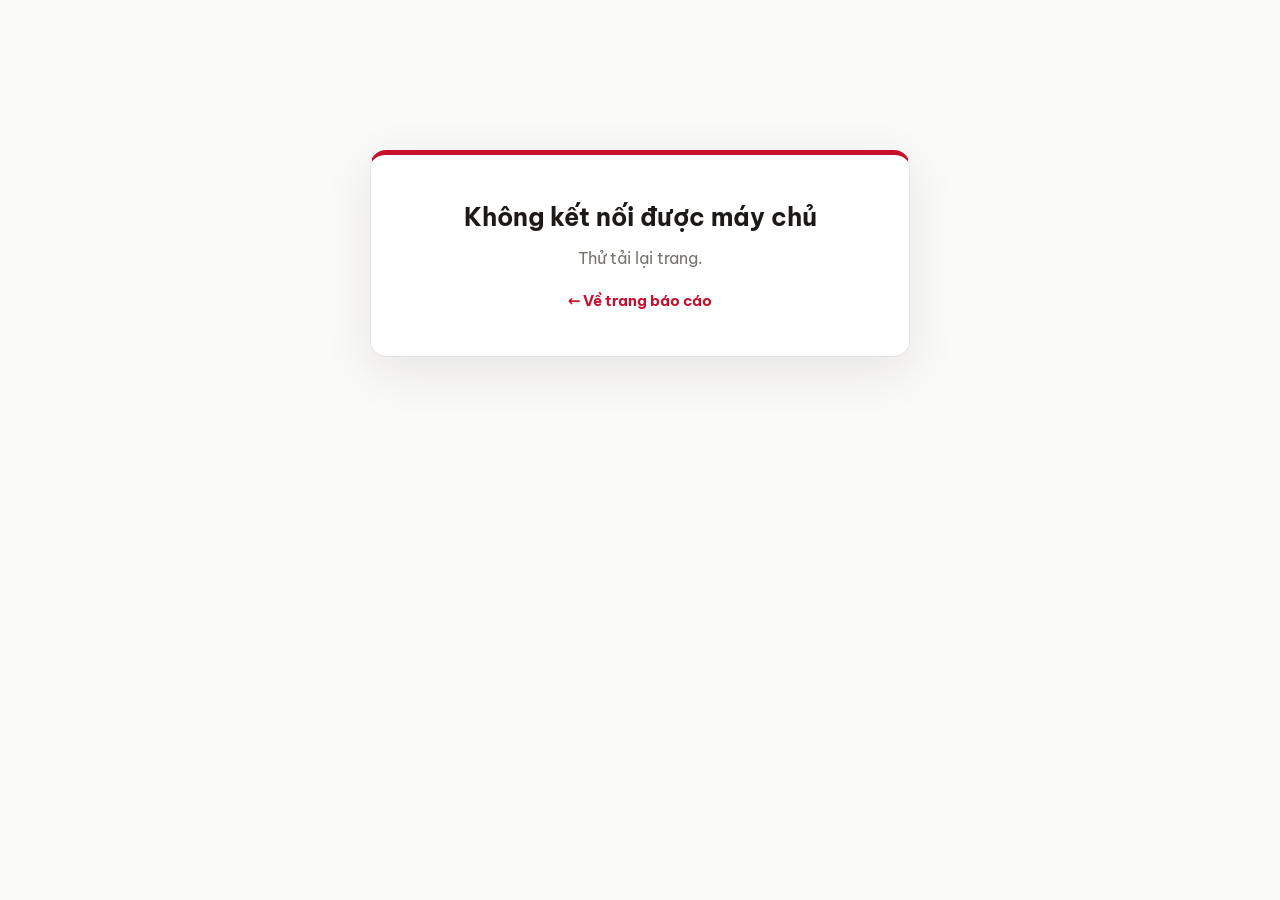
==== admin.html @ d04d022e "Bảng nhân sự: thêm thông tin cá nhân, chip nổi bật, nới khoảng cách Theo yêu cầu 04/09/2026.  THÔNG " ====
<!DOCTYPE html>
<html lang="vi">
<head>
<meta charset="UTF-8">
<meta name="viewport" content="width=device-width, initial-scale=1.0">
<title>Sakawin Reports — Quản trị tài khoản</title>
<link rel="preconnect" href="https://fonts.googleapis.com">
<link href="https://fonts.googleapis.com/css2?family=Be+Vietnam+Pro:wght@400;500;600;700;800&display=swap" rel="stylesheet">
<style>
  :root{--red:#C8102E;--red-dark:#8B0A1E;--red-tint:#FDECEF;--ink:#1C1917;--muted:#78716C;
    --line:#E7E5E4;--paper:#FAFAF9;--green:#1A7F4B;--green-tint:#EDF7F0;--amber:#B45309}
  *{box-sizing:border-box;margin:0;padding:0}
  body{font-family:'Be Vietnam Pro',system-ui,sans-serif;background:var(--paper);color:var(--ink);
    padding:24px clamp(14px, 1.8vw, 46px) 60px;font-size:15px;-webkit-text-size-adjust:100%}
  body.locked .wrap{display:none}
  /* Khung chung của cả 3 trang */
  .wrap{max-width:none;width:100%;margin:0}

  .appnav{display:flex;align-items:center;gap:6px;flex-wrap:wrap;border-bottom:1px solid var(--line);margin:-8px 0 22px}
  .applogo{font-size:12px;font-weight:800;letter-spacing:1.2px;color:var(--muted);text-transform:uppercase;margin-right:14px;padding-bottom:10px}
  .applogo b{color:var(--red)}
  .navtab{font-size:14.5px;font-weight:700;padding:8px 14px 10px;border-bottom:2.5px solid transparent;
    color:var(--muted);text-decoration:none;display:inline-flex;align-items:center;gap:7px}
  .navtab:hover{color:var(--ink)}
  .navtab.active{color:var(--red);border-bottom-color:var(--red)}
  .navtab.soon{color:#A8A29E;cursor:default}
  .navtab em{font-style:normal;font-size:10px;font-weight:700;background:var(--line);color:var(--muted);
    padding:2px 6px;border-radius:4px;text-transform:uppercase}
  .navuser{margin-left:auto;display:flex;align-items:center;gap:12px;padding-bottom:8px;font-size:13.5px}
  .navuser .who{color:var(--muted);font-weight:600}
  .navuser .who b{color:var(--ink)}
  .navuser a{color:var(--muted);text-decoration:none;font-weight:700;border:1px solid var(--line);padding:5px 11px;border-radius:7px}
  .navuser a:hover{color:var(--red);border-color:var(--red)}

  h1{font-size:27px;font-weight:800;letter-spacing:-.4px;border-bottom:3px solid var(--red);padding-bottom:16px}
  h1 span{color:var(--red)}
  .lead{color:var(--muted);font-size:15px;margin:14px 0 26px;line-height:1.7;max-width:900px}

  .card{background:#fff;border:1px solid var(--line);border-radius:14px;padding:24px 26px;margin-bottom:22px}
  .card h3{font-size:14px;font-weight:800;letter-spacing:.5px;text-transform:uppercase;color:var(--red-dark);margin-bottom:18px}

  .addrow{display:flex;gap:10px;flex-wrap:wrap;align-items:flex-end}
  .fld{display:flex;flex-direction:column;gap:5px}
  .fld label{font-size:11.5px;font-weight:700;color:var(--muted);text-transform:uppercase;letter-spacing:.4px}
  .fld input{font-family:inherit;font-size:15.5px;padding:12px 15px;border:1.5px solid #D6D3D1;border-radius:9px;background:#FFFDF5;min-width:300px}
  .fld input:focus{outline:none;border-color:var(--red);background:#fff}

  .btn{font-family:inherit;font-size:15px;font-weight:700;padding:12px 22px;border-radius:9px;
    border:1.5px solid var(--red);background:#fff;color:var(--red);cursor:pointer;white-space:nowrap}
  .btn:hover{background:var(--red-tint)}
  .btn.primary{background:var(--red);color:#fff}
  .btn.primary:hover{background:var(--red-dark)}
  .btn.mini{font-size:12px;padding:6px 12px}
  .btn.danger{border-color:#D6D3D1;color:var(--muted)}
  .btn.danger:hover{border-color:var(--red);color:var(--red);background:var(--red-tint)}
  .btn:disabled{opacity:.45;cursor:default}

  table{width:100%;border-collapse:collapse;font-size:14.5px}
  thead th{background:var(--red);color:#fff;font-weight:700;padding:14px 10px;text-align:center;white-space:nowrap;font-size:12px;
    text-transform:uppercase;letter-spacing:.3px}
  thead th:first-child{text-align:left;padding-left:14px}
  thead th.v{max-width:104px;white-space:normal;line-height:1.35;cursor:help}
  tbody td{border-bottom:1px solid var(--line);padding:15px 10px;text-align:center;vertical-align:middle}
  tbody td:first-child{text-align:left;padding-left:16px;min-width:230px}
  tbody tr:hover{background:#FDFCFB}
  .who2 b{display:block;font-weight:700}
  .who2 span{font-size:13px;color:var(--muted)}
  .pill{display:inline-block;font-size:10.5px;font-weight:800;letter-spacing:.4px;text-transform:uppercase;
    padding:3px 8px;border-radius:5px;background:var(--red-tint);color:var(--red-dark);margin-left:7px}
  input[type=checkbox]{width:23px;height:23px;accent-color:var(--red);cursor:pointer}
  .bpin{width:128px;padding:5px 8px;border:1px solid #E7E5E4;border-radius:6px;font:inherit;font-size:12px;text-align:center}
  input[type=checkbox]:disabled{cursor:not-allowed}

  .segs2{display:flex;background:#F5F5F4;border-radius:9px;padding:3px;gap:2px}
  .segs2 button{font-family:inherit;font-size:13.5px;font-weight:700;padding:9px 16px;border:none;
    border-radius:7px;background:transparent;color:var(--muted);cursor:pointer;white-space:nowrap}
  .segs2 button.on{background:var(--red);color:#fff}
  .kind{display:inline-block;font-size:10.5px;font-weight:800;padding:2px 8px;border-radius:5px;margin-left:8px}
  .kind.lark{background:#EFF4FF;color:#1D4ED8}
  .kind.mk{background:#F5F3FF;color:#5B21B6}
  .kind.warn{background:#FEF3C7;color:#92400E}
  .kind.lock{background:#FEE2E2;color:#991B1B}
  .pwbox{margin-top:16px;padding:18px 20px;border:2px dashed var(--green);border-radius:12px;
    background:var(--green-tint);display:none}
  .pwbox.show{display:block}
  .pwbox h4{font-size:14px;font-weight:800;color:var(--green);margin-bottom:6px}
  .pwbox p{font-size:13px;color:#3F6B52;line-height:1.65}
  .pwrow{display:flex;gap:10px;align-items:center;margin:12px 0 4px;flex-wrap:wrap}
  .pwval{font-family:ui-monospace,SFMono-Regular,Menlo,monospace;font-size:21px;font-weight:700;
    letter-spacing:1.5px;background:#fff;border:1px solid #BFE3CD;border-radius:8px;padding:11px 18px;
    user-select:all;color:var(--ink)}
  .msg{padding:14px 18px;border-radius:10px;font-size:14.5px;font-weight:600;margin-bottom:20px;display:none;line-height:1.6}
  .msg.show{display:block}
  .msg.ok{background:var(--green-tint);border:1px solid #BFE3CD;color:var(--green)}
  .msg.err{background:#FFF7ED;border:1px solid #FCD9A8;color:var(--amber)}

  #gate{display:none;max-width:540px;margin:14vh auto;padding:46px 42px;background:#fff;border:1px solid var(--line);
    border-top:5px solid var(--red);border-radius:16px;text-align:center;box-shadow:0 14px 50px rgba(28,25,23,.09)}
  body.locked #gate{display:block}
  #gate h2{font-size:25px;margin-bottom:12px}
  #gate p{color:var(--muted);font-size:15.5px;line-height:1.7}
  #gate a{display:inline-block;margin-top:20px;color:var(--red);font-weight:700;text-decoration:none}
  .hint{font-size:13.5px;color:var(--muted);margin-top:16px;line-height:1.75}

  /* ===== Máy tính bảng & điện thoại ===== */
  @media(max-width:900px){
    body{padding:15px 13px 50px;font-size:14.5px}
    h1{font-size:22px;padding-bottom:12px}
    .lead{font-size:14px;margin:12px 0 20px}
    .card{padding:18px 16px;border-radius:12px}
    .appnav{gap:2px;flex-wrap:nowrap;overflow-x:auto;-webkit-overflow-scrolling:touch;scrollbar-width:none}
    .appnav::-webkit-scrollbar{display:none}
    .applogo{display:none}
    .navtab{font-size:13.5px;padding:9px 11px 11px;white-space:nowrap}
    .navuser{margin-left:auto;font-size:12.5px;gap:8px;flex:0 0 auto}
    .navuser .who{max-width:38vw;overflow:hidden;text-overflow:ellipsis;white-space:nowrap}

    /* Ô nhập xuống dòng, nút trải rộng cho dễ bấm bằng ngón tay */
    .addrow{flex-direction:column;align-items:stretch;gap:14px}
    .fld input{min-width:0;width:100%;font-size:16px}   /* 16px để iPhone không tự phóng to */
    .btn{width:100%;padding:14px 20px}
    .btn.mini{width:auto;padding:8px 14px}

    /* Cột tên người dùng dính bên trái khi kéo ngang */
    tbody td:first-child,thead th:first-child{position:sticky;left:0;z-index:3;
      min-width:170px;max-width:170px;overflow:hidden;overflow-wrap:anywhere}
    tbody td:first-child{background:#fff;box-shadow:1px 0 0 var(--line)}
    thead th:first-child{z-index:4}
    tbody td{padding:13px 8px}
  }

  /* ===== Thanh điều hướng: tab dạng viên thuốc, nổi rõ khi trỏ chuột ===== */
  .appnav{gap:4px!important;padding-bottom:0}
  .navtab{padding:10px 16px 12px!important;border-radius:10px 10px 0 0;
    border-bottom:3px solid transparent!important;position:relative;
    transition:background .16s ease,color .16s ease,border-color .16s ease}
  .navtab:hover{color:var(--red)!important;background:var(--red-tint)}
  .navtab.active{color:var(--red)!important;border-bottom-color:var(--red)!important;
    background:linear-gradient(180deg,rgba(200,16,46,0) 0%,var(--red-tint) 100%)}
  .navtab.soon:hover{background:transparent}
  .applogo{padding-bottom:12px!important}
  .navuser a{transition:background .16s ease,color .16s ease,border-color .16s ease}
  .navuser a:hover{background:var(--red-tint)}
  .theme-dark .navtab:hover{background:#2A1216}
  .theme-dark .navtab.active{background:linear-gradient(180deg,rgba(255,77,106,0) 0%,#2A1216 100%)}
  .theme-dark .navuser a:hover{background:#2A1216}

  /* ===== Bảng: giãn ra cho dễ đọc, có phản hồi khi rê chuột ===== */
  thead th{padding:15px 13px!important;font-size:12px!important;letter-spacing:.45px!important}
  tbody td{padding:15px 13px!important;line-height:1.45}
  tbody tr{transition:background .12s ease}
  tbody tr:not(.tot):not(.grand):hover td{background:#FFF8F9!important}
  .theme-dark tbody tr:not(.tot):not(.grand):hover td{background:#211B1C!important}
  tbody td:first-child{font-weight:600}

  /* ===== Nhấn mạnh con số quan trọng ===== */
  td.manh{font-weight:800;font-size:1.04em}
  td.trongtam{background:#FFFBF5!important}
  .theme-dark td.trongtam{background:#1E1A16!important}
  td.am{color:var(--red);font-weight:800;background:#FFF4F4!important}
  td.duong{color:var(--green);font-weight:800;background:#F4FBF6!important}
  .theme-dark td.am{background:#241417!important}
  .theme-dark td.duong{background:#12201A!important}
  tr.dinhcao td{background:#FFFDF3!important}
  .theme-dark tr.dinhcao td{background:#1F1C13!important}

  /* ===== Thẻ và ô số: bóng nhẹ cho có chiều sâu ===== */
  .card,.tablecard,.box,.flow,.analysis,.kpi,.filterbar{
    box-shadow:0 1px 2px rgba(28,25,23,.04),0 6px 20px rgba(28,25,23,.045)}
  .kpi{transition:transform .16s ease,box-shadow .16s ease}
  .kpi:hover{transform:translateY(-2px);box-shadow:0 4px 10px rgba(28,25,23,.07),0 12px 30px rgba(28,25,23,.07)}
  .theme-dark .card,.theme-dark .tablecard,.theme-dark .box,.theme-dark .flow,
  .theme-dark .analysis,.theme-dark .kpi,.theme-dark .filterbar{box-shadow:0 10px 30px rgba(0,0,0,.45)}

  .btn{transition:background .15s ease,color .15s ease,border-color .15s ease,transform .1s ease}
  .btn:active{transform:translateY(1px)}
  .segs button{transition:background .15s ease,color .15s ease}

  /* ===== Màn hình siêu rộng: nới ô ra thay vì chẻ thành quá nhiều cột nhỏ ===== */
  @media(min-width:1900px){
    .kpis{grid-template-columns:repeat(auto-fit,minmax(270px,1fr))}
    .findings{grid-template-columns:repeat(auto-fit,minmax(430px,1fr))}
  }
</style>
</head>
<body class="locked">

<div id="gate">
  <h2 id="gateTitle">Đang kiểm tra quyền…</h2>
  <p id="gateMsg">Chờ một chút.</p>
  <a href="/">← Về trang báo cáo</a>
</div>

<div class="wrap">
  <nav class="appnav">
    <span class="applogo">Sakawin <b>Reports</b></span>
    <a class="navtab" href="/">🏠 Tổng quan</a>
    <a class="navtab" id="tabDoanhSo" href="/doanh-so.html" style="display:none">📈 Doanh số &amp; Target</a>
    <a class="navtab" id="tabTaiChinh" href="/tai-chinh.html" style="display:none">💰 Tài chính &amp; Lãi lỗ</a>
    <a class="navtab" id="tabQuyLuong" href="/quy-luong.html" style="display:none">👥 Quỹ lương</a>
    <a class="navtab" id="tabNhanSu" href="/nhan-su.html" style="display:none">🧭 Nhân sự</a>
    <a class="navtab active" href="/admin.html">⚙️ Quản trị</a>
    <span class="navuser"><span class="who" id="navWho"></span><a href="/api/auth/logout">Đăng xuất</a></span>
  </nav>

  <h1>QUẢN TRỊ <span>TÀI KHOẢN &amp; PHÂN QUYỀN</span></h1>
  <p class="lead">
    Nhân sự đăng nhập bằng chính tài khoản Lark của công ty — bạn không phải phát hay quản mật khẩu nào.
    Việc của bạn ở đây chỉ là thêm email và tick những gì họ được xem.
    Quyền được kiểm tra ở máy chủ, nên bỏ tick là số liệu không rời khỏi máy chủ nữa, không phải chỉ ẩn đi trên màn hình.
  </p>

  <div class="msg" id="msg"></div>

  <div class="card">
    <h3>Thêm tài khoản</h3>
    <div class="addrow" style="margin-bottom:14px">
      <div class="fld"><label>Kiểu đăng nhập</label>
        <div class="segs2" id="segLoai">
          <button data-loai="lark" class="on">Tài khoản Lark</button>
          <button data-loai="mk">Cấp mật khẩu</button>
        </div>
      </div>
    </div>
    <div class="addrow">
      <div class="fld"><label id="lbTk">Email Lark của nhân sự</label><input id="newEmail" placeholder="ten.nhanvien@sakawin.vn"></div>
      <div class="fld"><label>Tên hiển thị (không bắt buộc)</label><input id="newName" placeholder="Nguyễn Văn A"></div>
      <button class="btn primary" id="btnAdd">+ Thêm tài khoản</button>
    </div>

    <div class="pwbox" id="pwBox">
      <h4>🔑 Mật khẩu vừa cấp — chỉ hiện một lần</h4>
      <p>Chép và gửi cho nhân sự ngay bây giờ. Đóng trang là không xem lại được nữa;
         lúc đó phải bấm <b>Đặt lại mật khẩu</b> để cấp chuỗi mới.</p>
      <div class="pwrow">
        <span class="pwval" id="pwVal"></span>
        <button class="btn mini" id="pwCopy">Sao chép</button>
        <button class="btn mini danger" id="pwHide">Tôi đã lưu, ẩn đi</button>
      </div>
      <p id="pwFor" style="font-weight:700"></p>
    </div>
    <p class="hint">
      <span id="hintTk">Email phải trùng với email tài khoản Lark của họ.</span> Thêm xong, mặc định họ thấy
      <b>đầy đủ trang Doanh số &amp; Target</b> (gồm cả target, % hoàn thành và ngân sách ADS),
      nhưng <b>không</b> thấy trang Tài chính &amp; Lãi lỗ.
      Muốn giấu bớt của riêng ai thì bỏ tick ở bảng dưới.
    </p>
  </div>

  <div class="card">
    <h3>Danh sách tài khoản</h3>
    <div style="overflow-x:auto"><table>
      <thead><tr id="thead"></tr></thead>
      <tbody id="tbody"></tbody>
    </table></div>
    <p class="hint" id="footHint"></p>
  </div>
</div>

<script>
const $ = id => document.getElementById(id);
let DANH_MUC = [], USERS = [], ADMIN_GOC = [];

/* Nhãn ngắn cho tiêu đề cột — nhãn đầy đủ đưa vào tooltip.
   Không rút gọn thì trên điện thoại tiêu đề cao tới 5 dòng. */
const NHAN_NGAN = {
  xem_doanh_so:'Doanh số', xem_tai_chinh:'Tài chính', xem_luong:'Quỹ lương', xem_nhan_su:'Nhân sự', xem_ca_nhan:'TT cá nhân', xem_target:'Target',
  xem_ads:'Ngân sách ADS', duoc_sua:'Được sửa', quan_tri:'Quản trị',
};

function baoTin(text, loi){
  const m = $('msg');
  m.textContent = text;
  m.className = 'msg show ' + (loi ? 'err' : 'ok');
  if(!loi) setTimeout(() => m.classList.remove('show'), 4000);
}

function khoa(tieuDe, msg){
  document.body.classList.add('locked');
  $('gateTitle').textContent = tieuDe;
  $('gateMsg').textContent = msg;
}

const esc = s => String(s == null ? '' : s).replace(/[&<>"]/g, c => ({'&':'&amp;','<':'&lt;','>':'&gt;','"':'&quot;'}[c]));

function ve(){
  $('thead').innerHTML = '<th>Người dùng</th>'
    + DANH_MUC.map(q => `<th class="v" title="${esc(q.nhan)}">${esc(NHAN_NGAN[q.ma] || q.nhan)}</th>`).join('')
    + '<th class="v" title="Giới hạn phạm vi trang Nhân sự. Để trống là thấy toàn bộ.">Chỉ xem bộ phận</th>'
    + '<th class="v">Kích hoạt</th><th></th>';

  $('tbody').innerHTML = USERS.map((u, i) => {
    const goc = ADMIN_GOC.includes(String(u.email).toLowerCase());
    const o = goc ? ' disabled' : '';
    return `<tr>
      <td class="who2"><b>${esc(u.ten || u.email)}</b><span>${esc(u.email)}</span>${goc ? '<span class="pill">Quản trị gốc</span>' : ''}
        ${goc ? '' : `<span class="kind ${u.loai}">${u.loai === 'mk' ? '🔑 mật khẩu' : 'Lark'}</span>`}
        ${u.phaiDoi ? '<span class="kind warn">chưa đổi mật khẩu</span>' : ''}
        ${u.bikhoa ? '<span class="kind lock">đang bị khoá tạm</span>' : ''}</td>
      ${DANH_MUC.map(q => `<td><input type="checkbox" data-i="${i}" data-q="${q.ma}"${u.quyen[q.ma] ? ' checked' : ''}${o}></td>`).join('')}
      <td><input class="bpin" data-i="${i}" value="${esc(u.boPhan || '')}" placeholder="tất cả"${o}
        title="Để trống = thấy toàn bộ nhân sự. Điền đúng tên một bộ phận = chỉ thấy người của bộ phận đó."></td>
      <td><input type="checkbox" data-i="${i}" data-q="__kichHoat"${u.kichHoat ? ' checked' : ''}${o}></td>
      <td style="white-space:nowrap">${goc ? '' : `
        ${u.loai === 'mk' ? `<button class="btn mini" data-dl="${esc(u.email)}">Đặt lại MK</button> ` : ''}
        <button class="btn mini danger" data-xoa="${esc(u.email)}">Xoá</button>`}</td>
    </tr>`;
  }).join('') || `<tr><td colspan="${DANH_MUC.length + 3}" style="text-align:center;color:#A8A29E;padding:30px">
      Chưa có tài khoản nào. Thêm ở ô phía trên.</td></tr>`;

  $('footHint').innerHTML = 'Di chuột lên tiêu đề cột để xem mô tả đầy đủ của từng quyền. '
    + 'Tick hoặc bỏ tick là <b>lưu ngay</b>, không cần bấm nút nào. '
    + 'Dòng ghi <b>Quản trị gốc</b> khai trong biến <code>ADMIN_EMAILS</code> trên Vercel nên luôn toàn quyền — '
    + 'đây là lối vào lần đầu và cũng là lối thoát nếu lỡ tự gỡ quyền của mình.';

  document.querySelectorAll('#tbody input[type=checkbox]').forEach(cb => cb.addEventListener('change', doiQuyen));
  document.querySelectorAll('#tbody .bpin').forEach(ip => ip.addEventListener('change', e => {
    const u = USERS[+e.target.dataset.i]; u.boPhan = e.target.value.trim(); luu(u); }));
  document.querySelectorAll('#tbody button[data-xoa]').forEach(b => b.addEventListener('click', () => xoa(b.dataset.xoa)));
  document.querySelectorAll('#tbody button[data-dl]').forEach(b => b.addEventListener('click', () => datLai(b.dataset.dl)));
}

async function goi(method, body, qs){
  const r = await fetch('/api/users' + (qs || ''), {
    method,
    headers: body ? {'Content-Type':'application/json'} : undefined,
    body: body ? JSON.stringify(body) : undefined,
    cache: 'no-store',
  });
  if(r.status === 401) { khoa('Phiên đã hết hạn', 'Đăng nhập lại để tiếp tục.'); throw new Error('401'); }
  if(r.status === 403) { khoa('Không đủ quyền', 'Tài khoản của bạn không có quyền quản trị.'); throw new Error('403'); }
  return r.json();
}

async function doiQuyen(e){
  const cb = e.target, u = USERS[cb.dataset.i];
  if(cb.dataset.q === '__kichHoat') u.kichHoat = cb.checked;
  else u.quyen[cb.dataset.q] = cb.checked;
  cb.disabled = true;
  try {
    const j = await goi('POST', {email:u.email, ten:u.ten, quyen:u.quyen, kichHoat:u.kichHoat});
    if(!j.ok) { baoTin(j.error, true); return taiLai(); }
    baoTin('Đã lưu quyền cho ' + u.email);
  } catch(err){ return; }
  finally { cb.disabled = false; }
}

async function xoa(email){
  if(!confirm('Xoá tài khoản ' + email + '?\n\nHọ sẽ không xem được báo cáo nữa (đăng nhập vẫn được nhưng không thấy gì).')) return;
  const j = await goi('DELETE', null, '?email=' + encodeURIComponent(email));
  if(!j.ok) return baoTin(j.error, true);
  await taiLai(); baoTin('Đã xoá ' + email);
}

const chuanHoa = u => ({
  email: u.email, ten: u.ten || '', kichHoat: u.kichHoat !== false,
  loai: u.loai === 'mk' ? 'mk' : 'lark', phaiDoi: !!u.phaiDoi, bikhoa: !!u.bikhoa,
  boPhan: u.boPhan || '',
  quyen: Object.fromEntries(DANH_MUC.map(q => [q.ma, !!(u.quyen && u.quyen[q.ma])])),
});

let LOAI_MOI = 'lark';
$('segLoai').addEventListener('click', e => {
  const b = e.target.closest('button[data-loai]');
  if(!b) return;
  [...$('segLoai').children].forEach(x => x.classList.toggle('on', x === b));
  LOAI_MOI = b.dataset.loai;
  const mk = LOAI_MOI === 'mk';
  $('lbTk').textContent = mk ? 'Tên đăng nhập' : 'Email Lark của nhân sự';
  $('newEmail').placeholder = mk ? 'vd: an.kinhdoanh' : 'ten.nhanvien@sakawin.vn';
  $('hintTk').textContent = mk
    ? 'Dành cho nhân sự ở tổ chức Lark khác. Web sẽ sinh mật khẩu ngẫu nhiên, hiện một lần để bạn gửi cho họ; lần đăng nhập đầu họ phải tự đổi.'
    : 'Email phải trùng với email tài khoản Lark của họ.';
});

function hienMatKhau(mk, cho){
  $('pwVal').textContent = mk;
  $('pwFor').textContent = 'Tài khoản: ' + cho;
  $('pwBox').classList.add('show');
  $('pwBox').scrollIntoView({block:'nearest'});
}
$('pwCopy').addEventListener('click', async () => {
  try { await navigator.clipboard.writeText($('pwVal').textContent); baoTin('Đã sao chép mật khẩu.'); }
  catch(e){ baoTin('Trình duyệt chặn sao chép — bôi đen chuỗi rồi Ctrl+C.', true); }
});
$('pwHide').addEventListener('click', () => $('pwBox').classList.remove('show'));

$('btnAdd').addEventListener('click', async () => {
  const email = $('newEmail').value.trim().toLowerCase();
  const ten = $('newName').value.trim();
  if(!email) return baoTin(LOAI_MOI === 'mk' ? 'Chưa nhập tên đăng nhập.' : 'Chưa nhập email.', true);
  if(USERS.some(u => u.email.toLowerCase() === email)) return baoTin('Tài khoản này đã có trong danh sách.', true);
  // Mặc định: thấy đầy đủ trang Doanh số & Target. KHÔNG thấy trang Tài chính.
  const j = await goi('POST', {email, ten, loai: LOAI_MOI,
    quyen:{xem_doanh_so:true, xem_target:true, xem_ads:true}, kichHoat:true});
  if(!j.ok) return baoTin(j.error, true);
  await taiLai();
  $('newEmail').value = ''; $('newName').value = '';
  if(j.matKhauMoi) hienMatKhau(j.matKhauMoi, email);
  baoTin('Đã thêm ' + email + ' với quyền xem báo cáo doanh số.');
});

async function datLai(email){
  if(!confirm('Cấp mật khẩu mới cho ' + email + '?\n\nMật khẩu cũ mất hiệu lực ngay. Họ sẽ phải đổi lại ở lần đăng nhập kế tiếp.')) return;
  const u = USERS.find(x => x.email === email);
  const j = await goi('POST', {email, ten: u ? u.ten : '', quyen: u ? u.quyen : {}, kichHoat: u ? u.kichHoat : true, datLaiMatKhau: true});
  if(!j.ok) return baoTin(j.error, true);
  await taiLai();
  if(j.matKhauMoi) hienMatKhau(j.matKhauMoi, email);
  baoTin('Đã cấp mật khẩu mới cho ' + email + '.');
}

async function taiLai(){
  const j = await goi('GET');
  if(!j.ok){ baoTin(j.error, true); return false; }
  DANH_MUC = j.danhMucQuyen;
  ADMIN_GOC = (j.adminGoc || []).map(e => e.toLowerCase());
  USERS = j.users.map(chuanHoa);
  // Quản trị gốc nằm ở biến môi trường chứ không ở trong kho — vẫn hiện lên
  // đầu danh sách (dạng chỉ đọc) để không ai tưởng tài khoản mình bị mất
  const daCo = USERS.map(u => u.email.toLowerCase());
  const themGoc = ADMIN_GOC.filter(e => !daCo.includes(e)).map(e => ({
    email: e, ten: e === (j.toi && j.toi.email) ? (j.toi.ten || e) : e,
    kichHoat: true,
    quyen: Object.fromEntries(DANH_MUC.map(q => [q.ma, true])),
  }));
  USERS = themGoc.concat(USERS);
  ve();
  return true;
}

(async function khoiDong(){
  let me;
  try { me = await (await fetch('/api/auth/me', {cache:'no-store'})).json(); }
  catch(err){ return khoa('Không kết nối được máy chủ', 'Thử tải lại trang.'); }

  if(!me.dangNhap){
    $('gateTitle').textContent = 'Cần đăng nhập';
    $('gateMsg').textContent = 'Đang chuyển về trang đăng nhập…';
    return location.href = '/';
  }
  if(!me.quyen.quan_tri){
    return khoa('Không đủ quyền', (me.ten || me.email) + ' không có quyền quản trị tài khoản.');
  }
  $('navWho').innerHTML = 'Xin chào <b>' + esc(me.ten || me.email) + '</b>';
  $('tabTaiChinh').style.display = me.quyen.xem_tai_chinh ? '' : 'none';
  $('tabQuyLuong').style.display = me.quyen.xem_luong ? '' : 'none';
  if($('tabNhanSu')) $('tabNhanSu').style.display = me.quyen.xem_nhan_su ? '' : 'none';
  $('tabDoanhSo').style.display = me.quyen.xem_doanh_so ? '' : 'none';
  try { if(await taiLai()) document.body.classList.remove('locked'); }
  catch(err){ /* goi() đã hiện thông báo */ }
})();
</script>
</body>
</html>
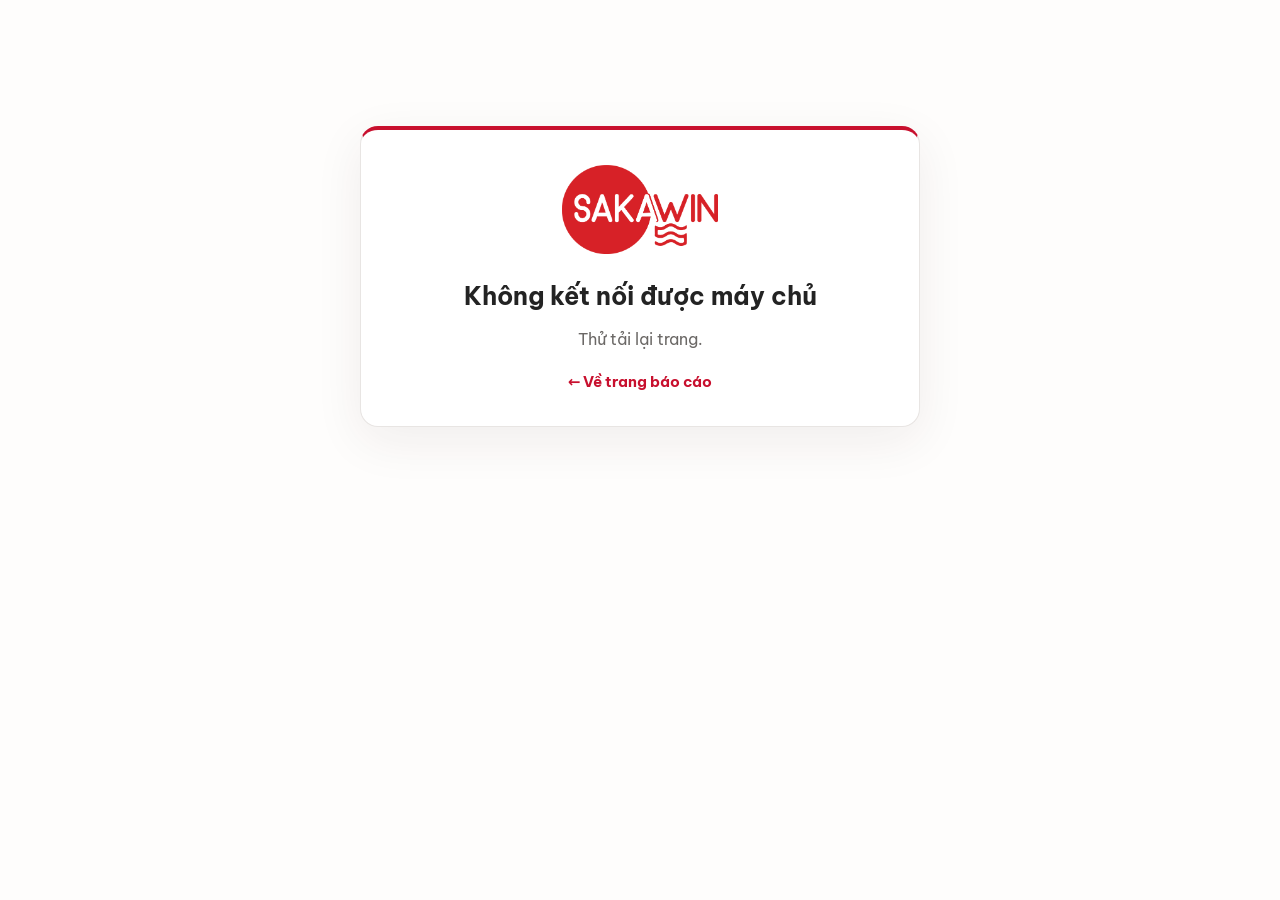
==== commit 4b06d766: "style: extend Sakawin workspace design across existing pages" ====
--- a/admin.html
+++ b/admin.html
@@ -182,8 +182,9 @@
     .findings{grid-template-columns:repeat(auto-fit,minmax(430px,1fr))}
   }
 </style>
+<link rel="stylesheet" href="/assets/workspace/workspace.css">
 </head>
-<body class="locked">
+<body class="locked workspace-page page-admin">
 
 <div id="gate">
   <h2 id="gateTitle">Đang kiểm tra quyền…</h2>
@@ -192,16 +193,20 @@
 </div>
 
 <div class="wrap">
-  <nav class="appnav">
-    <span class="applogo">Sakawin <b>Reports</b></span>
-    <a class="navtab" href="/">🏠 Tổng quan</a>
-    <a class="navtab" id="tabDoanhSo" href="/doanh-so.html" style="display:none">📈 Doanh số &amp; Target</a>
-    <a class="navtab" id="tabTaiChinh" href="/tai-chinh.html" style="display:none">💰 Tài chính &amp; Lãi lỗ</a>
-    <a class="navtab" id="tabQuyLuong" href="/quy-luong.html" style="display:none">👥 Quỹ lương</a>
-    <a class="navtab" id="tabNhanSu" href="/nhan-su.html" style="display:none">🧭 Nhân sự</a>
-    <a class="navtab active" href="/admin.html">⚙️ Quản trị</a>
-    <span class="navuser"><span class="who" id="navWho"></span><a href="/api/auth/logout">Đăng xuất</a></span>
+  <nav class="appnav" aria-label="Điều hướng chính">
+    <span class="applogo"><span class="logo-crop"><img src="/assets/recruitment/sakawin-logo.png" alt="Sakawin" width="3508" height="2481"></span><span class="workspace-label">WORKSPACE</span></span>
+    <a class="navtab" href="/" title="Tổng quan"><i class="ui-icon icon-grid" aria-hidden="true"></i><span class="nav-label">Tổng quan</span></a>
+    <a class="navtab" id="tabDoanhSo" href="/doanh-so.html" style="display:none" title="Doanh số &amp; Target"><i class="ui-icon icon-trending-up" aria-hidden="true"></i><span class="nav-label">Doanh số &amp; Target</span></a>
+    <a class="navtab" id="tabTaiChinh" href="/tai-chinh.html" style="display:none" title="Tài chính &amp; Lãi lỗ"><i class="ui-icon icon-pie-chart" aria-hidden="true"></i><span class="nav-label">Tài chính &amp; Lãi lỗ</span></a>
+    <a class="navtab" id="tabQuyLuong" href="/quy-luong.html" style="display:none" title="Quỹ lương"><i class="ui-icon icon-credit-card" aria-hidden="true"></i><span class="nav-label">Quỹ lương</span></a>
+    <a class="navtab" id="tabNhanSu" href="/nhan-su.html" style="display:none" title="Nhân sự"><i class="ui-icon icon-users" aria-hidden="true"></i><span class="nav-label">Nhân sự</span></a>
+    <a class="navtab" id="tabTuyenDung" href="/tuyen-dung.html" style="display:none" title="Tuyển dụng"><i class="ui-icon icon-user-plus" aria-hidden="true"></i><span class="nav-label">Tuyển dụng</span></a>
+    <a class="navtab active" href="/admin.html" aria-current="page" title="Quản trị"><i class="ui-icon icon-shield" aria-hidden="true"></i><span class="nav-label">Quản trị</span></a>
+    <button class="sidebar-toggle" type="button" aria-label="Thu gọn menu" aria-expanded="true"><i class="ui-icon icon-chevrons-left" aria-hidden="true"></i><span class="nav-label">Thu gọn menu</span></button>
+    <span class="navuser"><span class="who" id="navWho"></span><a href="/api/auth/logout" title="Đăng xuất"><i class="ui-icon icon-log-out" aria-hidden="true"></i><span class="nav-label">Đăng xuất</span></a></span>
   </nav>
+  <main class="workspace-main">
+  <span class="workspace-watermark logo-crop" aria-hidden="true"><img src="/assets/recruitment/sakawin-logo.png" alt="" width="3508" height="2481"></span>
 
   <h1>QUẢN TRỊ <span>TÀI KHOẢN &amp; PHÂN QUYỀN</span></h1>
   <p class="lead">
@@ -255,6 +260,7 @@
     </table></div>
     <p class="hint" id="footHint"></p>
   </div>
+  </main>
 </div>
 
 <script>
@@ -264,7 +270,7 @@
 /* Nhãn ngắn cho tiêu đề cột — nhãn đầy đủ đưa vào tooltip.
    Không rút gọn thì trên điện thoại tiêu đề cao tới 5 dòng. */
 const NHAN_NGAN = {
-  xem_doanh_so:'Doanh số', xem_tai_chinh:'Tài chính', xem_luong:'Quỹ lương', xem_nhan_su:'Nhân sự', xem_ca_nhan:'TT cá nhân', xem_target:'Target',
+  xem_doanh_so:'Doanh số', xem_tai_chinh:'Tài chính', xem_luong:'Quỹ lương', xem_nhan_su:'Nhân sự', xem_ca_nhan:'TT cá nhân', xem_tuyen_dung:'Tuyển dụng', ghi_tuyen_dung:'TD ghi nhận', duyet_tuyen_dung:'TD duyệt', xem_target:'Target',
   xem_ads:'Ngân sách ADS', duoc_sua:'Được sửa', quan_tri:'Quản trị',
 };
 
@@ -286,7 +292,7 @@
 function ve(){
   $('thead').innerHTML = '<th>Người dùng</th>'
     + DANH_MUC.map(q => `<th class="v" title="${esc(q.nhan)}">${esc(NHAN_NGAN[q.ma] || q.nhan)}</th>`).join('')
-    + '<th class="v" title="Giới hạn phạm vi trang Nhân sự. Để trống là thấy toàn bộ.">Chỉ xem bộ phận</th>'
+    + '<th class="v" title="Giới hạn trang Nhân sự và Tuyển dụng. Để trống là thấy toàn bộ; quản trị viên luôn toàn quyền.">Chỉ xem bộ phận</th>'
     + '<th class="v">Kích hoạt</th><th></th>';
 
   $('tbody').innerHTML = USERS.map((u, i) => {
@@ -299,7 +305,7 @@
         ${u.bikhoa ? '<span class="kind lock">đang bị khoá tạm</span>' : ''}</td>
       ${DANH_MUC.map(q => `<td><input type="checkbox" data-i="${i}" data-q="${q.ma}"${u.quyen[q.ma] ? ' checked' : ''}${o}></td>`).join('')}
       <td><input class="bpin" data-i="${i}" value="${esc(u.boPhan || '')}" placeholder="tất cả"${o}
-        title="Để trống = thấy toàn bộ nhân sự. Điền đúng tên một bộ phận = chỉ thấy người của bộ phận đó."></td>
+        title="Nhân sự và Tuyển dụng: để trống = toàn bộ. Điền đúng tên bộ phận (có dấu). Quyền Quản trị luôn xem toàn bộ."></td>
       <td><input type="checkbox" data-i="${i}" data-q="__kichHoat"${u.kichHoat ? ' checked' : ''}${o}></td>
       <td style="white-space:nowrap">${goc ? '' : `
         ${u.loai === 'mk' ? `<button class="btn mini" data-dl="${esc(u.email)}">Đặt lại MK</button> ` : ''}
@@ -314,8 +320,7 @@
     + 'đây là lối vào lần đầu và cũng là lối thoát nếu lỡ tự gỡ quyền của mình.';
 
   document.querySelectorAll('#tbody input[type=checkbox]').forEach(cb => cb.addEventListener('change', doiQuyen));
-  document.querySelectorAll('#tbody .bpin').forEach(ip => ip.addEventListener('change', e => {
-    const u = USERS[+e.target.dataset.i]; u.boPhan = e.target.value.trim(); luu(u); }));
+  document.querySelectorAll('#tbody .bpin').forEach(ip => ip.addEventListener('change', doiBoPhan));
   document.querySelectorAll('#tbody button[data-xoa]').forEach(b => b.addEventListener('click', () => xoa(b.dataset.xoa)));
   document.querySelectorAll('#tbody button[data-dl]').forEach(b => b.addEventListener('click', () => datLai(b.dataset.dl)));
 }
@@ -334,20 +339,45 @@
 
 async function doiQuyen(e){
   const cb = e.target, u = USERS[cb.dataset.i];
-  if(cb.dataset.q === '__kichHoat') u.kichHoat = cb.checked;
-  else u.quyen[cb.dataset.q] = cb.checked;
+  const k = cb.dataset.q;
+  const cu = k === '__kichHoat' ? u.kichHoat : !!u.quyen[k];
+  const moi = cb.checked;
   cb.disabled = true;
   try {
-    const j = await goi('POST', {email:u.email, ten:u.ten, quyen:u.quyen, kichHoat:u.kichHoat});
-    if(!j.ok) { baoTin(j.error, true); return taiLai(); }
+    const va = k === '__kichHoat' ? {kichHoat:moi} : {quyen:{[k]:moi}};
+    const j = await goi('POST', {email:u.email, revision:u.revision, ...va});
+    if(!j.ok) throw new Error(j.error || 'Không lưu được quyền.');
+    if(k === '__kichHoat') u.kichHoat = moi; else u.quyen[k] = moi;
+    u.revision = j.revision;
     baoTin('Đã lưu quyền cho ' + u.email);
-  } catch(err){ return; }
+  } catch(err){ cb.checked = cu; baoTin('Chưa lưu quyền: ' + err.message, true); }
   finally { cb.disabled = false; }
+}
+
+async function doiBoPhan(e){
+  const ip = e.target, u = USERS[ip.dataset.i];
+  const cu = u.boPhan || '', moi = ip.value.trim();
+  if(moi === cu) return;
+  const moToanBo = !!cu && !moi;
+  if(moToanBo && !confirm('Bỏ giới hạn bộ phận cho ' + u.email
+      + '? Họ sẽ thấy toàn bộ bộ phận ở trang Nhân sự và Tuyển dụng nếu đã được cấp quyền xem.')){
+    ip.value = cu; return;
+  }
+  ip.disabled = true;
+  try {
+    const j = await goi('POST', {email:u.email, revision:u.revision, boPhan:moi, xacNhanToanBo:moToanBo});
+    if(!j.ok) throw new Error(j.error || 'Không lưu được bộ phận.');
+    u.boPhan = moi; ip.value = moi;
+    u.revision = j.revision;
+    baoTin('Đã lưu phạm vi: ' + (moi || 'toàn bộ bộ phận') + ' — ' + u.email);
+  } catch(err){ ip.value = cu; baoTin('Chưa lưu bộ phận: ' + err.message, true); }
+  finally { ip.disabled = false; }
 }
 
 async function xoa(email){
   if(!confirm('Xoá tài khoản ' + email + '?\n\nHọ sẽ không xem được báo cáo nữa (đăng nhập vẫn được nhưng không thấy gì).')) return;
-  const j = await goi('DELETE', null, '?email=' + encodeURIComponent(email));
+  const u = USERS.find(x => x.email === email);
+  const j = await goi('DELETE', null, '?email=' + encodeURIComponent(email) + '&revision=' + encodeURIComponent(u.revision));
   if(!j.ok) return baoTin(j.error, true);
   await taiLai(); baoTin('Đã xoá ' + email);
 }
@@ -356,6 +386,7 @@
   email: u.email, ten: u.ten || '', kichHoat: u.kichHoat !== false,
   loai: u.loai === 'mk' ? 'mk' : 'lark', phaiDoi: !!u.phaiDoi, bikhoa: !!u.bikhoa,
   boPhan: u.boPhan || '',
+  revision: u.revision || '0',
   quyen: Object.fromEntries(DANH_MUC.map(q => [q.ma, !!(u.quyen && u.quyen[q.ma])])),
 });
 
@@ -403,7 +434,7 @@
 async function datLai(email){
   if(!confirm('Cấp mật khẩu mới cho ' + email + '?\n\nMật khẩu cũ mất hiệu lực ngay. Họ sẽ phải đổi lại ở lần đăng nhập kế tiếp.')) return;
   const u = USERS.find(x => x.email === email);
-  const j = await goi('POST', {email, ten: u ? u.ten : '', quyen: u ? u.quyen : {}, kichHoat: u ? u.kichHoat : true, datLaiMatKhau: true});
+  const j = await goi('POST', {email, revision:u.revision, datLaiMatKhau: true});
   if(!j.ok) return baoTin(j.error, true);
   await taiLai();
   if(j.matKhauMoi) hienMatKhau(j.matKhauMoi, email);
@@ -444,6 +475,7 @@
   }
   $('navWho').innerHTML = 'Xin chào <b>' + esc(me.ten || me.email) + '</b>';
   $('tabTaiChinh').style.display = me.quyen.xem_tai_chinh ? '' : 'none';
+  if($('tabTuyenDung')) $('tabTuyenDung').style.display = me.quyen.xem_tuyen_dung ? '' : 'none';
   $('tabQuyLuong').style.display = me.quyen.xem_luong ? '' : 'none';
   if($('tabNhanSu')) $('tabNhanSu').style.display = me.quyen.xem_nhan_su ? '' : 'none';
   $('tabDoanhSo').style.display = me.quyen.xem_doanh_so ? '' : 'none';
@@ -451,5 +483,6 @@
   catch(err){ /* goi() đã hiện thông báo */ }
 })();
 </script>
+<script src="/assets/recruitment/recruitment-ui.js"></script>
 </body>
 </html>
--- a/assets/workspace/workspace.css
+++ b/assets/workspace/workspace.css
@@ -0,0 +1,188 @@
+/* Workspace presentation only. Existing inline business code and IDs are retained.
+   Icons: Feather 4.29.2 (MIT), bundled locally. Logo: supplied original, unchanged. */
+.workspace-page {
+  --sidebar-width: 224px;
+  --red: #C8102E;
+  --ink: #232323;
+  --muted: #6B6866;
+  --line: #E8E5E3;
+  --line-2: #DDD8D5;
+  padding: 0;
+  background: #FEFDFC;
+}
+.workspace-main { min-width: 0; margin-left: var(--sidebar-width); padding: 34px 32px 32px; }
+.workspace-page .appnav {
+  position: fixed; inset: 0 auto 0 0; z-index: 30; width: var(--sidebar-width);
+  margin: 0; padding: 26px 14px 20px; gap: 6px; flex-direction: column;
+  flex-wrap: nowrap; align-items: stretch; background: #FFF;
+  border: 0; border-right: 1px solid var(--line); overflow-y: auto;
+}
+.workspace-page .applogo { display: block; padding: 0 10px 18px; margin: 0; }
+/* Crop only the empty margin in the supplied PNG. Its original pixels and aspect ratio are preserved. */
+.logo-crop { display: block; position: relative; width: 156px; aspect-ratio: 1.76; overflow: hidden; }
+.logo-crop img { position: absolute; width: 176.9%; height: auto; max-width: none; left: -38.5%; top: -59.6%; }
+.workspace-label { display: block; margin-top: 26px; font-size: 10px; font-weight: 600; letter-spacing: 1.8px; color: #898481; }
+.workspace-page .navtab {
+  flex: 0 0 auto; min-height: 47px; margin: 0; padding: 11px 12px; border: 0;
+  border-radius: 9px; gap: 11px; font-size: 13px; font-weight: 500; line-height: 1.45;
+  color: #484340; position: relative;
+}
+.workspace-page .navtab:hover { background: #F8F6F4; color: var(--red); }
+.workspace-page .navtab.active { background: #FDEFF1; color: var(--red); font-weight: 700; box-shadow: inset 3px 0 0 var(--red); }
+.nav-label { min-width: 0; }
+.ui-icon { display: inline-block; flex: 0 0 auto; width: 20px; height: 20px; background: currentColor; mask: var(--icon) center / contain no-repeat; }
+.icon-grid { --icon: url('../recruitment/icons/grid.svg'); }
+.icon-trending-up { --icon: url('../recruitment/icons/trending-up.svg'); }
+.icon-pie-chart { --icon: url('../recruitment/icons/pie-chart.svg'); }
+.icon-credit-card { --icon: url('../recruitment/icons/credit-card.svg'); }
+.icon-users { --icon: url('../recruitment/icons/users.svg'); }
+.icon-user-plus { --icon: url('../recruitment/icons/user-plus.svg'); }
+.icon-shield { --icon: url('../recruitment/icons/shield.svg'); }
+.icon-log-out { --icon: url('../recruitment/icons/log-out.svg'); }
+.icon-refresh-cw { --icon: url('../recruitment/icons/refresh-cw.svg'); }
+.icon-chevrons-left { --icon: url('../recruitment/icons/chevrons-left.svg'); }
+.sidebar-toggle { display: flex; align-items: center; gap: 11px; padding: 12px; margin-top: auto; border: 0; border-radius: 8px; background: #FFF; color: var(--muted); cursor: pointer; font: inherit; font-size: 11px; min-height: 44px; }
+.sidebar-toggle:hover { background: #F8F6F4; color: var(--red); }
+.workspace-page .navuser { margin: 8px 0 0; padding: 16px 10px 0; border-top: 1px solid var(--line); flex-direction: column; align-items: flex-start; gap: 12px; font-size: 11px; }
+.workspace-page .navuser .who { white-space: normal; line-height: 1.6; overflow-wrap: anywhere; }
+.workspace-page .navuser .who b { display: block; font-size: 12px; }
+.workspace-page .navuser a { display: flex; align-items: center; gap: 10px; min-height: 40px; padding: 8px 0; border: 0; font-size: 12px; }
+.sidebar-compact { --sidebar-width: 80px; }
+.sidebar-compact .applogo { padding: 0 0 20px; }
+.sidebar-compact .applogo .logo-crop { width: 50px; }
+.sidebar-compact .workspace-label, .sidebar-compact .nav-label, .sidebar-compact .navuser .who { display: none; }
+.sidebar-compact .navtab { justify-content: center; }
+.sidebar-compact .sidebar-toggle .ui-icon { transform: rotate(180deg); }
+.sidebar-compact .navuser { align-items: center; padding-inline: 0; }
+.sidebar-compact .sidebar-toggle { justify-content: center; padding-inline: 0; }
+
+/* Shared visual system; no selectors alter permission visibility or business state. */
+.workspace-page .wrap{width:100%;max-width:none;margin:0;min-width:0}
+.workspace-main{position:relative;isolation:isolate;background:url('../recruitment/header-motif.png') top right / 100% auto no-repeat}
+.workspace-watermark{position:absolute;z-index:-1;top:28px;right:32px;width:min(42%,440px);opacity:.04;pointer-events:none}
+.workspace-page .masthead{border:0;margin:0 0 25px;padding:0 0 18px;align-items:center;gap:20px}
+.workspace-page .brand{border-left:5px solid var(--red);padding-left:18px;min-width:0;flex:1}
+.workspace-page .brand h1{font-size:clamp(24px,2.15vw,34px);line-height:1.35;letter-spacing:-.7px;color:var(--ink);overflow-wrap:anywhere}
+.workspace-page .brand-prefix{display:none}
+.workspace-page .brand h1 span{color:var(--ink)}
+.workspace-page .brand p{font-size:12px;line-height:1.75;margin-top:8px;max-width:80ch}
+.workspace-page .hero{background:transparent;border:0;border-left:5px solid var(--red);border-radius:0;box-shadow:none;padding:4px 22px 10px;margin-bottom:26px}
+.workspace-page .hero h2{font-size:clamp(24px,2.1vw,34px);line-height:1.35;max-width:32ch;letter-spacing:-.6px}
+.workspace-page .hero p{font-size:13px;line-height:1.85;max-width:100ch;color:var(--muted)}
+.workspace-page .hero .chips{margin-top:18px}
+.workspace-page .btn{min-height:40px;border-radius:8px;border-width:1px;font-size:12px;padding:9px 14px;gap:7px}
+.workspace-page button.btn{display:inline-flex;align-items:center;justify-content:center}
+.workspace-page .btn:disabled{cursor:not-allowed;opacity:.6}
+.workspace-page .filterbar{padding:13px 15px;border-radius:11px;box-shadow:none;background:var(--card);gap:10px;min-width:0}
+.workspace-page .filterbar select{min-width:0;max-width:100%;font-size:12px}
+.workspace-page .segs{max-width:100%;overflow-x:auto;flex-shrink:1}
+.workspace-page .segs button{font-size:12px;padding:9px 13px}
+.workspace-page .kyinfo{font-size:11.5px;line-height:1.7;overflow-wrap:anywhere}
+.workspace-page .syncbar,.workspace-page .riengtu{font-size:11.5px;line-height:1.7;border-radius:8px;padding:9px 12px;flex-wrap:wrap;gap:9px}
+.workspace-page .kpis{grid-template-columns:repeat(auto-fit,minmax(190px,1fr));gap:12px;margin-bottom:26px}
+.workspace-page .kpi{padding:18px 18px 18px 22px;border-radius:12px;box-shadow:0 2px 8px #231E1905;background:var(--card)}
+.workspace-page .kpi .l{font-size:11.5px;line-height:1.5;text-transform:none;letter-spacing:0;font-weight:600}
+.workspace-page .kpi .v{font-size:clamp(24px,2.15vw,32px);letter-spacing:-.7px;line-height:1.3;overflow-wrap:anywhere}
+.workspace-page .kpi .s{font-size:11.5px;font-weight:400;line-height:1.6}
+.workspace-page .card,.workspace-page .analysis,.workspace-page .box,.workspace-page .flow{border-radius:12px;padding:22px;box-shadow:0 2px 9px #231E1905;min-width:0;background:var(--card)}
+.workspace-page .tablecard{border-radius:12px;box-shadow:none;max-width:100%}
+.workspace-page :is(.card,.box,.flow)>h3,.workspace-page .analysis .hd h3,.workspace-page .blocktitle{font-size:16px;text-transform:none;letter-spacing:-.25px;line-height:1.5;color:var(--ink);border-left:3px solid var(--red);padding-left:11px}
+.workspace-page .ch{margin-bottom:18px}
+.workspace-page .ch h2{position:relative;font-size:20px;line-height:1.4;letter-spacing:-.35px;background:transparent;color:var(--ink);box-shadow:none;padding:5px 0 5px 46px;margin-bottom:8px;border-radius:0}
+.workspace-page .ch h2::before{content:'';position:absolute;left:0;top:0;width:35px;height:35px;background:var(--red);border-radius:9px}
+.workspace-page .ch h2::after{content:'';position:absolute;left:8px;top:8px;width:19px;height:19px;background:white;mask:url('../recruitment/icons/bar-chart-2.svg') center / contain no-repeat}
+.workspace-page .ch p{font-size:12px;line-height:1.75}
+.workspace-page .secHead{gap:15px;flex-wrap:wrap;margin:25px 0 15px}
+.workspace-page .secHead h3{font-size:19px;letter-spacing:-.3px}
+.workspace-page .grid{grid-template-columns:minmax(0,2fr) minmax(0,1fr)}
+.workspace-page .grid2,.workspace-page .duo{grid-template-columns:repeat(2,minmax(0,1fr))}
+.workspace-page .findings{grid-template-columns:repeat(auto-fit,minmax(min(100%,300px),1fr))}
+.workspace-page .fd .t{font-size:13px}
+.workspace-page .fd .d{font-size:12px}
+.workspace-page .chartbox{max-width:100%}
+.workspace-page .nskpi{grid-template-columns:repeat(4,minmax(0,1fr));gap:12px}
+.workspace-page .nsk .v{font-size:30px}
+.workspace-page .nsk .s{font-size:11.5px}
+.workspace-page .srch{flex-wrap:wrap;min-width:0}
+.workspace-page .srch input:not([type=checkbox]),.workspace-page .srch select{min-height:40px;max-width:100%;min-width:0}
+.workspace-page #gate{border-radius:18px;box-shadow:0 14px 50px #3D172212;border-color:var(--line);border-top:4px solid var(--red);padding:35px;max-width:560px}
+.workspace-page #gate::before{content:'';display:block;width:156px;height:89px;margin:0 auto 25px;background:url('../recruitment/sakawin-logo.png') 50% 50% / 177% auto no-repeat}
+.workspace-page #gate input{min-height:44px;border-radius:8px}
+.workspace-page #gate button{min-height:44px;border-radius:8px}
+.workspace-page #gate h2{font-size:25px;line-height:1.4}
+.workspace-page :is(a,button,input,select,textarea):focus-visible{outline:3px solid var(--red);outline-offset:3px}
+.page-admin .workspace-main>h1{font-size:clamp(24px,2.1vw,34px);border-left:5px solid var(--red);padding-left:18px;line-height:1.4;letter-spacing:-.6px}
+.page-admin .lead{max-width:95ch;font-size:13px;line-height:1.85;margin-bottom:24px}
+.page-admin .addrow{gap:15px;flex-wrap:wrap}
+.page-admin .fld{min-width:0;flex:1 1 220px}
+.page-admin .card{margin-bottom:24px}
+.page-admin table{min-width:1200px}
+.workspace-page.without-sidebar{--sidebar-width:0px}
+.workspace-page.without-sidebar .workspace-main{margin-left:0}
+.workspace-page.theme-dark{--ink:#F4EFEC;--muted:#B5AAA4;--card:#211E1E;--line:#403638;--paper:#171515;background:var(--paper)}
+.workspace-page.theme-dark .appnav{background:#211E1E;border-color:var(--line)}
+.workspace-page.theme-dark .navtab{color:#D8CFCC}
+.workspace-page.theme-dark .navtab.active{background:#40202A;color:#FF9AA9}
+.workspace-page.theme-dark .sidebar-toggle{background:#211E1E;color:#D8CFCC}
+.workspace-page.theme-dark .workspace-main{background-image:none}
+.workspace-page.theme-dark .workspace-watermark{opacity:.07}
+.workspace-page.theme-dark #gate{background:var(--card)}
+@media(max-width:1200px){
+ .workspace-page{--sidebar-width:194px}.workspace-main{padding:25px 22px}
+ .workspace-page .applogo .logo-crop{width:142px}.workspace-page .navtab{font-size:11px;gap:8px;padding-inline:8px}
+ .workspace-page.sidebar-compact{--sidebar-width:80px}.workspace-page.sidebar-compact .applogo .logo-crop{width:50px}
+ .workspace-page .grid,.workspace-page .grid2,.workspace-page .duo{grid-template-columns:minmax(0,1fr)}
+ .workspace-page .kpis{grid-template-columns:repeat(2,minmax(0,1fr))}
+ .workspace-page .nskpi{grid-template-columns:repeat(2,minmax(0,1fr))}
+ .workspace-page.without-sidebar{--sidebar-width:0px}
+}
+@media(max-width:820px){
+ .workspace-page{--sidebar-width:0px}.workspace-main{margin:0;padding:20px 16px 60px}
+ .workspace-page .appnav{position:relative;inset:auto;width:100%;padding:14px 16px 10px;flex-direction:row;flex-wrap:wrap;gap:5px;overflow:visible;border:0;border-bottom:1px solid var(--line)}
+ .workspace-page .applogo{display:block;width:100%;padding:0 0 7px}.workspace-page .applogo .logo-crop{width:92px}
+ .workspace-page .workspace-label,.workspace-page .sidebar-toggle{display:none}
+ .workspace-page .navtab{font-size:11px;min-height:40px;gap:6px;padding:9px;white-space:normal}
+ .workspace-page .nav-label{display:inline}.workspace-page .navtab .ui-icon{width:16px;height:16px}
+ .workspace-page .navuser{width:100%;margin:5px 0 0;padding:9px 0 0;flex-direction:row;align-items:center;justify-content:space-between;gap:12px}
+ .workspace-page .navuser .who{display:block;max-width:none;flex:1;white-space:normal}.workspace-page .navuser .who b{display:inline;font-size:11px}
+ .workspace-page .navuser a{font-size:11px;flex:0 0 auto}
+ .workspace-page .masthead{align-items:stretch}.workspace-watermark{width:65%;right:0;top:10px;opacity:.025}
+ .workspace-page .hero{padding-left:16px}.workspace-page .hero p{font-size:12px}
+ .workspace-page .kpi{padding:14px 16px}.workspace-page .kpi .v{font-size:24px}.workspace-page .kpi .s{font-size:11px}
+ .workspace-page .filterbar{padding:12px}.workspace-page #rangeWrap{display:flex;max-width:100%;gap:5px;align-items:center}
+ .workspace-page .card,.workspace-page .analysis,.workspace-page .box,.workspace-page .flow{padding:17px}
+ .workspace-page .ch h2{font-size:18px}.workspace-page .grid2{grid-template-columns:minmax(0,1fr)}
+ .workspace-page #gate{margin:24px 14px;padding:26px 22px}
+ .page-admin .fld{flex-basis:100%}.page-admin .workspace-main>h1{font-size:24px}
+}
+body.workspace-page.chup{padding:22px 20px 30px}
+body.workspace-page.chup .workspace-main{margin:0;padding:0;background:none}
+body.workspace-page.chup .workspace-watermark{display:none}
+@media print{.workspace-page .appnav{display:none}.workspace-page .workspace-main{margin:0;padding:0}}
+@media(prefers-reduced-motion:reduce){.workspace-page *{transition:none!important;scroll-behavior:auto!important}}
+/* Override legacy nav !important rules without changing visibility. */
+.workspace-page{--card:#fff}
+.workspace-page .navtab{padding:11px 12px!important;border:0!important}
+.workspace-page .applogo{padding-bottom:18px!important}
+.workspace-page .masthead:has(>.kpis) .brand{flex-basis:100%}
+.workspace-page .masthead>.kpis{display:grid;width:100%;grid-template-columns:repeat(4,minmax(0,1fr));margin:5px 0 0}
+.page-doanh-so .kpi.hot,.without-sidebar .kpi.hot{background:var(--red);border-color:var(--red)}
+.workspace-page .khoi>h3{font-size:19px;letter-spacing:-.25px;text-transform:none;margin-bottom:16px;line-height:1.5}
+.workspace-page .g3{grid-template-columns:minmax(0,2fr) minmax(0,1fr)}
+.workspace-page .g2{grid-template-columns:repeat(2,minmax(0,1fr))}
+.workspace-page.theme-dark .navtab.active,.workspace-page.theme-dark .navtab:hover{color:#FF9AA9!important}
+@media(max-width:1200px){.workspace-page .g3,.workspace-page .g2{grid-template-columns:minmax(0,1fr)}}
+@media(max-width:820px){
+ .workspace-page .navtab{padding:9px!important}
+ .workspace-page .masthead>.kpis{grid-template-columns:repeat(2,minmax(0,1fr))}
+ .workspace-page .kpi{min-width:0}
+ .workspace-page .khoi>h3{font-size:17px;flex-wrap:wrap}
+}
+.workspace-page .toolbar select{font:inherit;font-size:12px;min-height:40px;padding:8px 12px;border:1px solid var(--line);border-radius:8px;background:var(--card);color:var(--ink);max-width:100%}
+.page-nhan-su #cardCanhBao .ch h2::after{mask-image:url('../recruitment/icons/bell.svg')}
+.page-nhan-su #cardHopDong .ch h2::after{mask-image:url('../recruitment/icons/file-text.svg')}
+.page-admin .workspace-main>h1{border-bottom:0;padding-bottom:8px;margin-bottom:12px}
+@media(max-width:820px){.workspace-page.sidebar-compact .applogo .logo-crop{width:92px}}
+.workspace-page .riengtu{display:block}
+.workspace-page .riengtu>span{margin-left:12px!important}
+@media(max-width:820px){.workspace-page .riengtu>span{display:block;margin:6px 0 0!important}}
